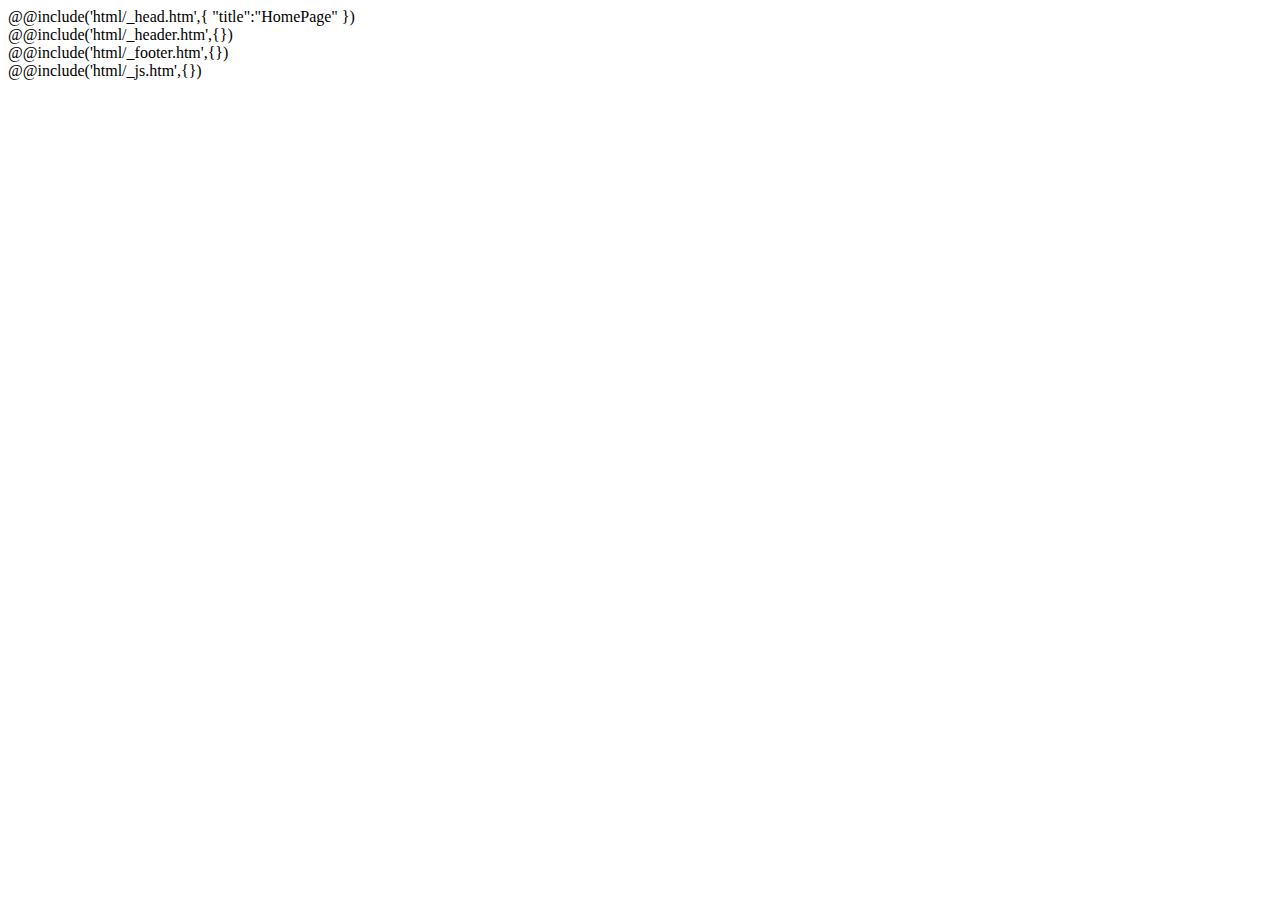
==== src/index.html @ e3724c89 "new commit" ====
<!DOCTYPE html>
<html lang="en">
	@@include('html/_head.htm',{
	"title":"HomePage"
	})
	<body>
		<div class="wrapper">
			@@include('html/_header.htm',{})
			<main class="page">
			</main>
			@@include('html/_footer.htm',{})
		</div>
		@@include('html/_js.htm',{})
	</body>
</html>
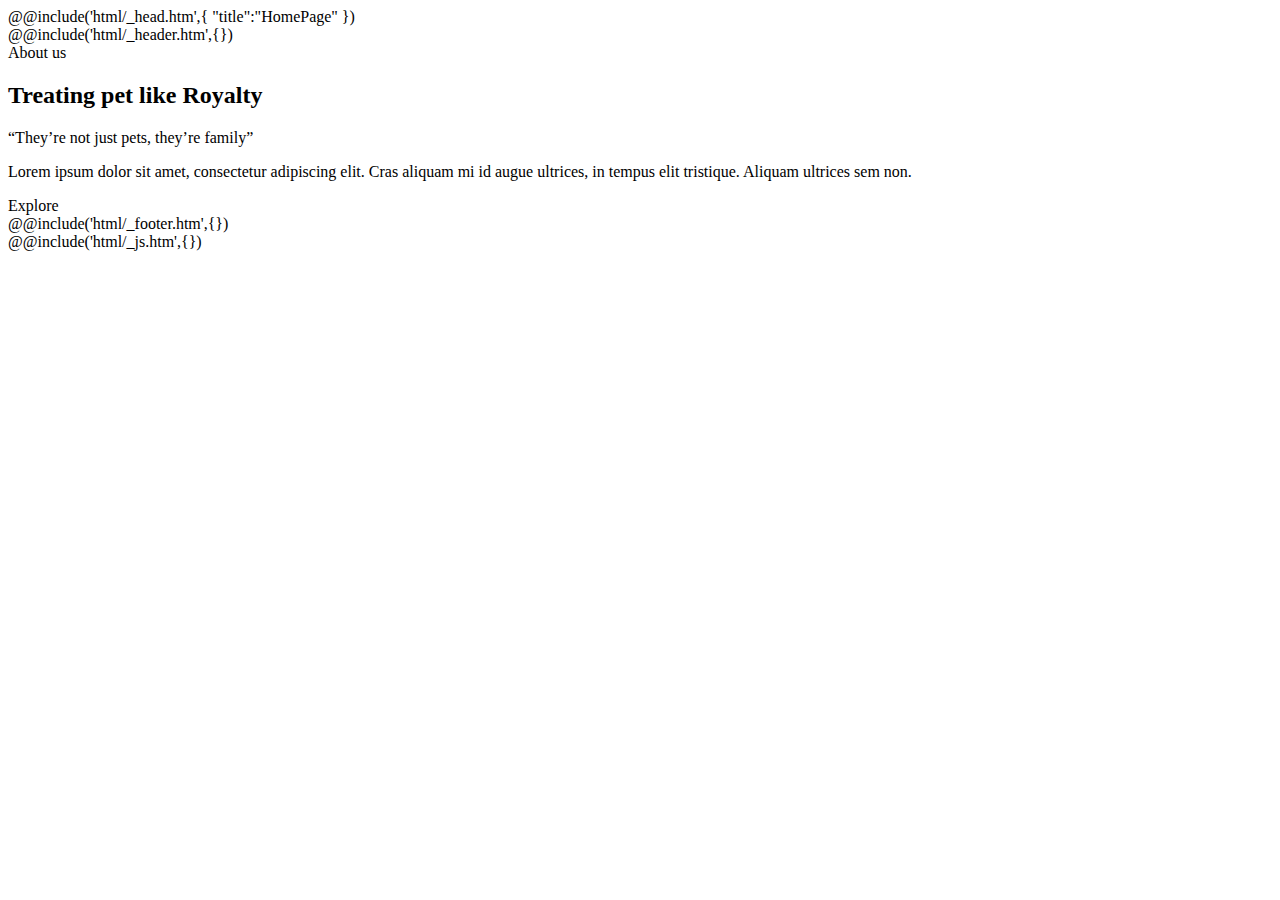
==== commit badf2777: "new commit" ====
--- a/src/index.html
+++ b/src/index.html
@@ -7,6 +7,16 @@
 		<div class="wrapper">
 			@@include('html/_header.htm',{})
 			<main class="page">
+				<div class="block-header">
+					<div class="block-header__label">About us</div>
+					<h2 class="block-header__title">Treating pet like Royalty</h2>
+					<div class="block-header__text text">
+						<p>“They’re not just pets, they’re family”</p>
+						<p>Lorem ipsum dolor sit amet, consectetur adipiscing elit. Cras aliquam mi id augue ultrices, in tempus elit tristique. Aliquam ultrices sem non.</p>
+					</div>
+					<div class="block-header__button button">Explore</div>
+
+				</div>
 			</main>
 			@@include('html/_footer.htm',{})
 		</div>
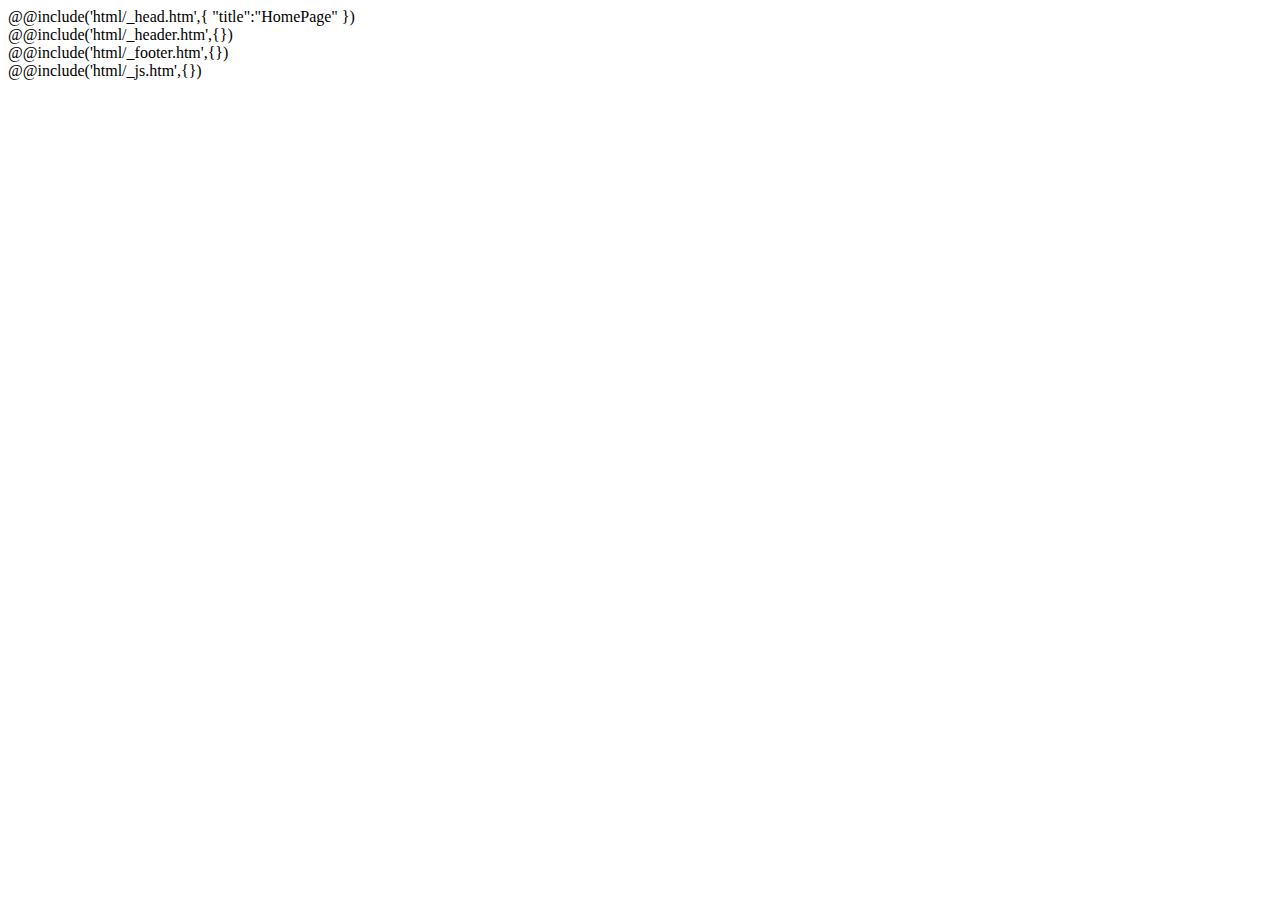
==== commit 5f476ddd: "new commit" ====
--- a/src/index.html
+++ b/src/index.html
@@ -1,25 +1,12 @@
-<!DOCTYPE html>
+<!doctype html>
 <html lang="en">
-	@@include('html/_head.htm',{
-	"title":"HomePage"
-	})
-	<body>
-		<div class="wrapper">
-			@@include('html/_header.htm',{})
-			<main class="page">
-				<div class="block-header">
-					<div class="block-header__label">About us</div>
-					<h2 class="block-header__title">Treating pet like Royalty</h2>
-					<div class="block-header__text text">
-						<p>“They’re not just pets, they’re family”</p>
-						<p>Lorem ipsum dolor sit amet, consectetur adipiscing elit. Cras aliquam mi id augue ultrices, in tempus elit tristique. Aliquam ultrices sem non.</p>
-					</div>
-					<div class="block-header__button button">Explore</div>
-
-				</div>
-			</main>
-			@@include('html/_footer.htm',{})
-		</div>
-		@@include('html/_js.htm',{})
-	</body>
-</html>+  @@include('html/_head.htm',{ "title":"HomePage" })
+  <body>
+    <div class="wrapper">
+      @@include('html/_header.htm',{})
+      <main class="page"></main>
+      @@include('html/_footer.htm',{})
+    </div>
+    @@include('html/_js.htm',{})
+  </body>
+</html>
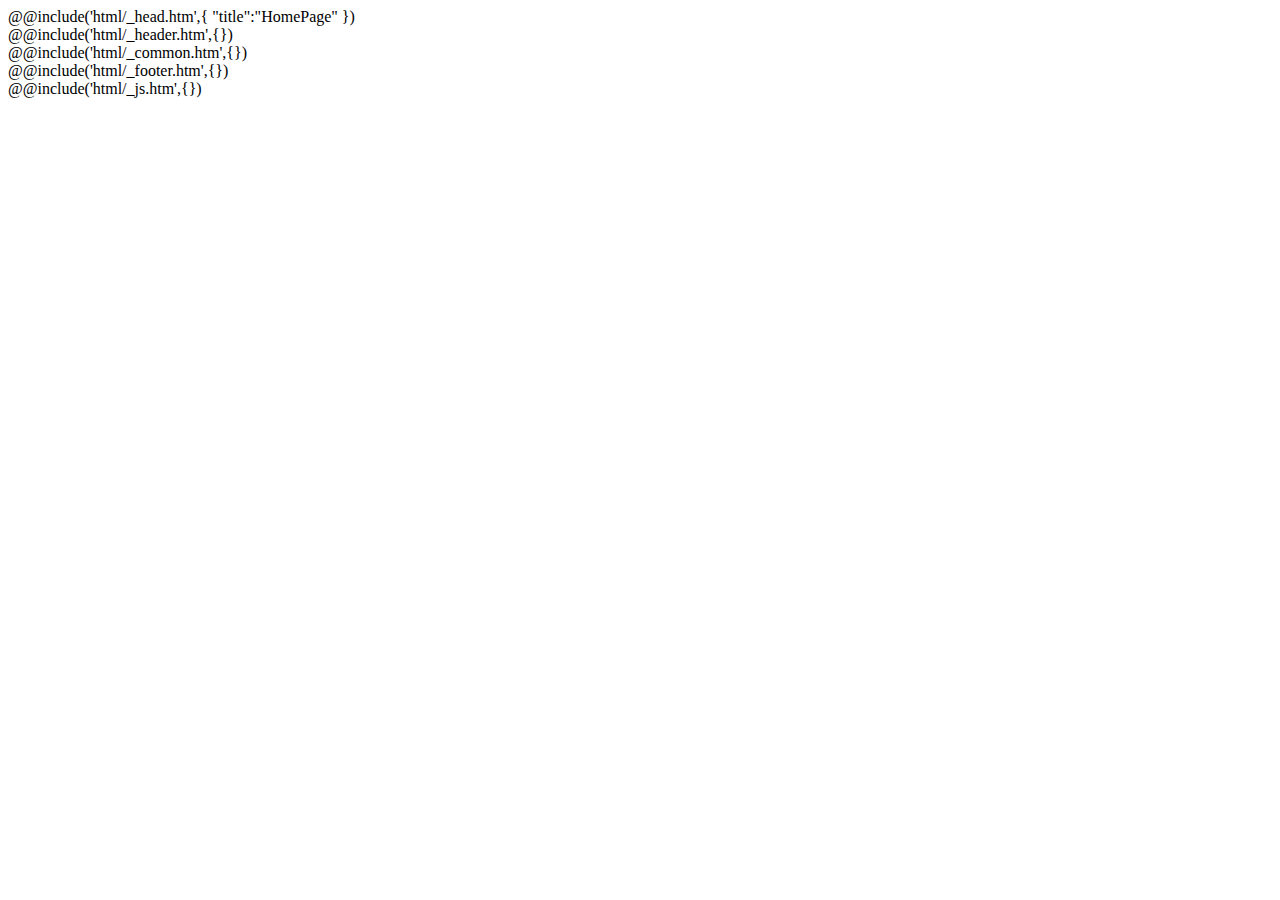
==== commit 04f5d504: "new commit" ====
--- a/src/index.html
+++ b/src/index.html
@@ -4,7 +4,7 @@
   <body>
     <div class="wrapper">
       @@include('html/_header.htm',{})
-      <main class="page"></main>
+      <main class="page">@@include('html/_common.htm',{})</main>
       @@include('html/_footer.htm',{})
     </div>
     @@include('html/_js.htm',{})
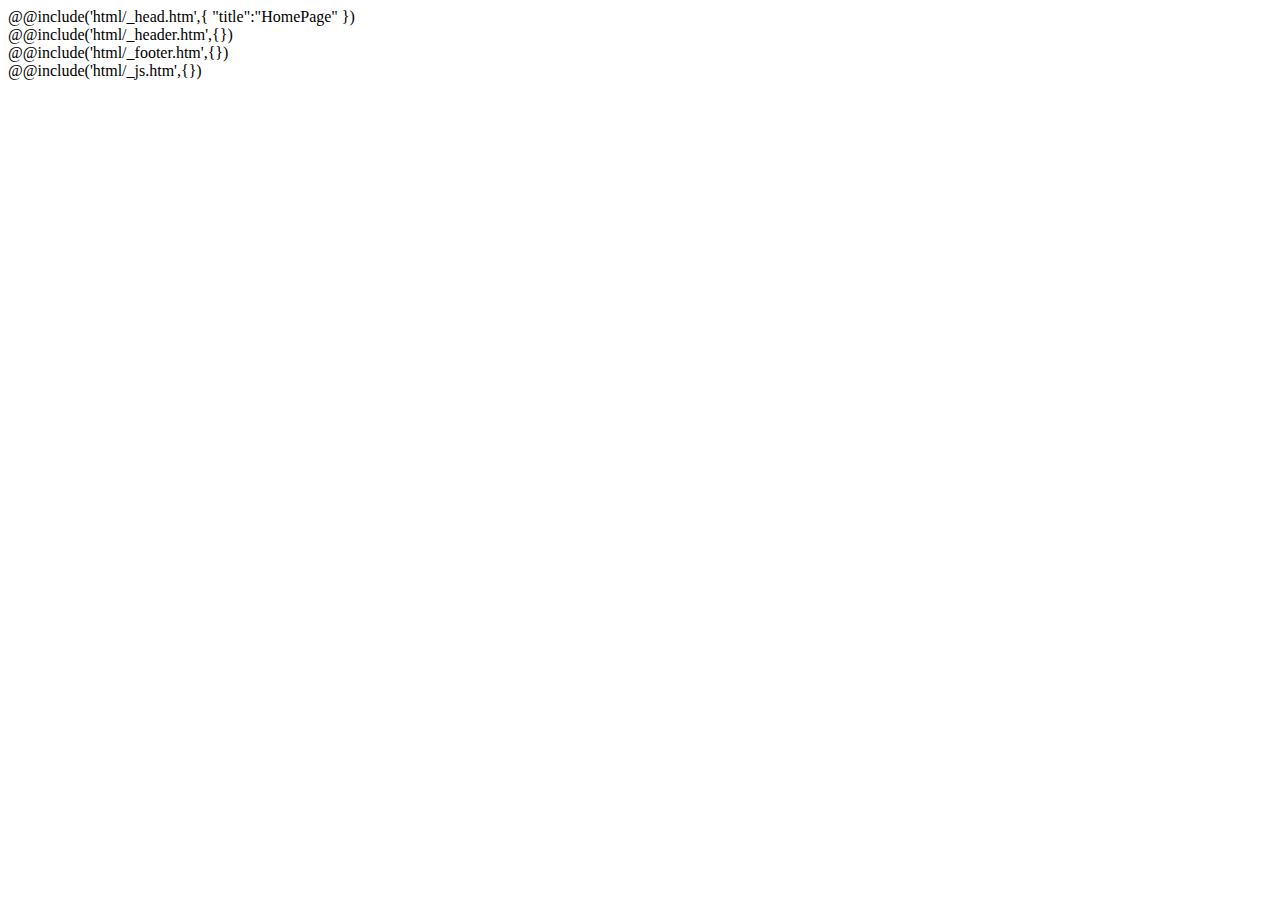
==== commit 30503950: "new commit" ====
--- a/src/index.html
+++ b/src/index.html
@@ -4,7 +4,7 @@
   <body>
     <div class="wrapper">
       @@include('html/_header.htm',{})
-      <main class="page">@@include('html/_common.htm',{})</main>
+      <main class="page"></main>
       @@include('html/_footer.htm',{})
     </div>
     @@include('html/_js.htm',{})
